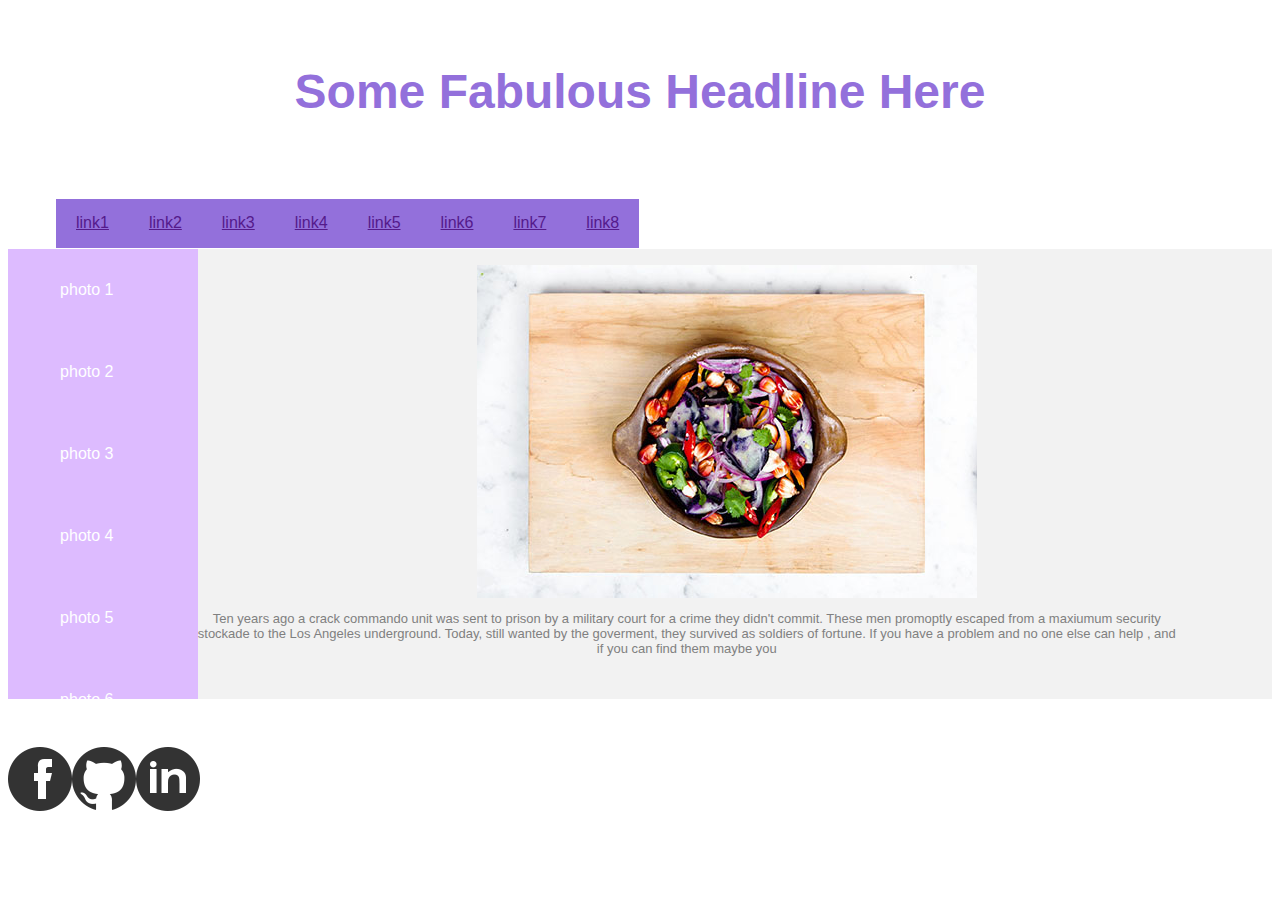
==== week4-practice/index.html @ 4af3ce97 "add other changes 11/3/15" ====
<!DOCTYPE html>
<html lang="en">

<head>
  <meta charset="utf-8" />
  <title>Mockup Assignment</title>
  <link rel="stylesheet" type="text/css" href="styles/reset.css">
  <link rel="stylesheet" type="text/css" href="styles/stylesheet.css">
</head>

<body>
  <h1>Some Fabulous Headline Here</h1>
  <nav> 
    <ul>
      <li><a href="">link1</a></li>
      <li><a href="">link2</a></li>
      <li><a href="">link3</a></li>
      <li><a href="">link4</a></li>
      <li><a href="">link5</a></li>
      <li><a href="">link6</a></li>
      <li><a href="">link7</a></li>
      <li><a href="">link8</a></li>
    </ul>
  </nav>
  <br>
  <section>
    <p>photo 1</p>
    <p>photo 2</p>
    <p>photo 3</p>
    <p>photo 4</p>
    <p>photo 5</p>
    <p>photo 6</p>
  </section>
  
  <article>
    <img src="images/stirfry.jpg" alt=Stirfry>
    <p>Ten years ago a crack commando unit was sent to prison by a military court for a crime they didn't commit. These men promoptly escaped from a maxiumum security stockade to the Los Angeles underground. Today, still wanted by the goverment, they survived as soldiers of fortune. If you have a problem and no one else can help , and if you can find them maybe you</p>
  </article>
  
  <footer>
    <a href=""><img src="images/facebook.png" alt="Fb" </a>
    <a href=""><img src="images/github.png" alt="GitHub" </a>
    <a href=""><img src="images/linked-in.png" alt="LinkedIn" </a>
  </footer>
    
</body>
  <!-- headline and main nav -->

  <!-- left bar with list of photos -->

  <!-- main area with photo and text -->

  <!-- footer with social media links -->
</html>
---- week4-practice/styles/stylesheet.css ----
*{box-sizing: border-box}

header { max-width: 25%;
  float: left; }

h1 {font-size: 3rem;
    color: mediumpurple;
    text-align: center;
    font-family:"arial", sans-serif;
    padding-top: 2rem;
    padding-bottom: 1rem;
}
nav li {
    display: inline;
    list-style:none; 
    padding-top: 15px; 
    padding-right: 20px; 
    padding-left: 20px; 
    padding-bottom: 1rem;
    margin-bottom: -1rem;
    margin-top:1rem;
    margin-right:auto;
    margin-left: auto;
    border-bottom: 1rem;  
    text-align: center; 
    background-color: mediumpurple;
}

a: link {
    text-decoration: none;
    padding-left: 2rem; 
    text-align: center; 
    color:white;
}
ul {
    list-style-type: none;
    margin: 2rem;
    padding: 1rem;
    text-decoration: none;
}
li {float: left; 
        padding-right: 25px;
        border: 10rem; 
        border-style:grove;
        margin: 2rem;
        font-family: "verdana", sans-serif;
        background-color:mediumpurple;
        list-style-type: none;
        text-decoration: none;
        display: inline;
        }

section { float: left; 
          width: 15%;
          height: 450px;
          background: #DDBBFF; 
          clear: both;}

section p {
          padding-top: 1rem;
          padding-bottom: 2em;
          margin-right: 2rem; 
          border-top: 3rem; 
          color: white;
          text-align: center; 
          font-family: "arial", sans-serif
}
article { float: none;
          padding:1rem; 
          margin-bottom: 3rem;
          height: 450px;
          font-family: "arial", sans-serif;
          background:#F2F2F2;
          color:gray;
          align-items: center;
}

img {
  display:block;
  margin-left: auto;
  margin-right: auto;
}

article p {
  border-height: 3rem; 
  margin-left: 5rem;
  margin-right: 5rem; 
  margin-top;5rem;
  text-align:center;
  font-size: 13px
}

footer a {float:left;
  display:block;
  margin-left: auto;
}
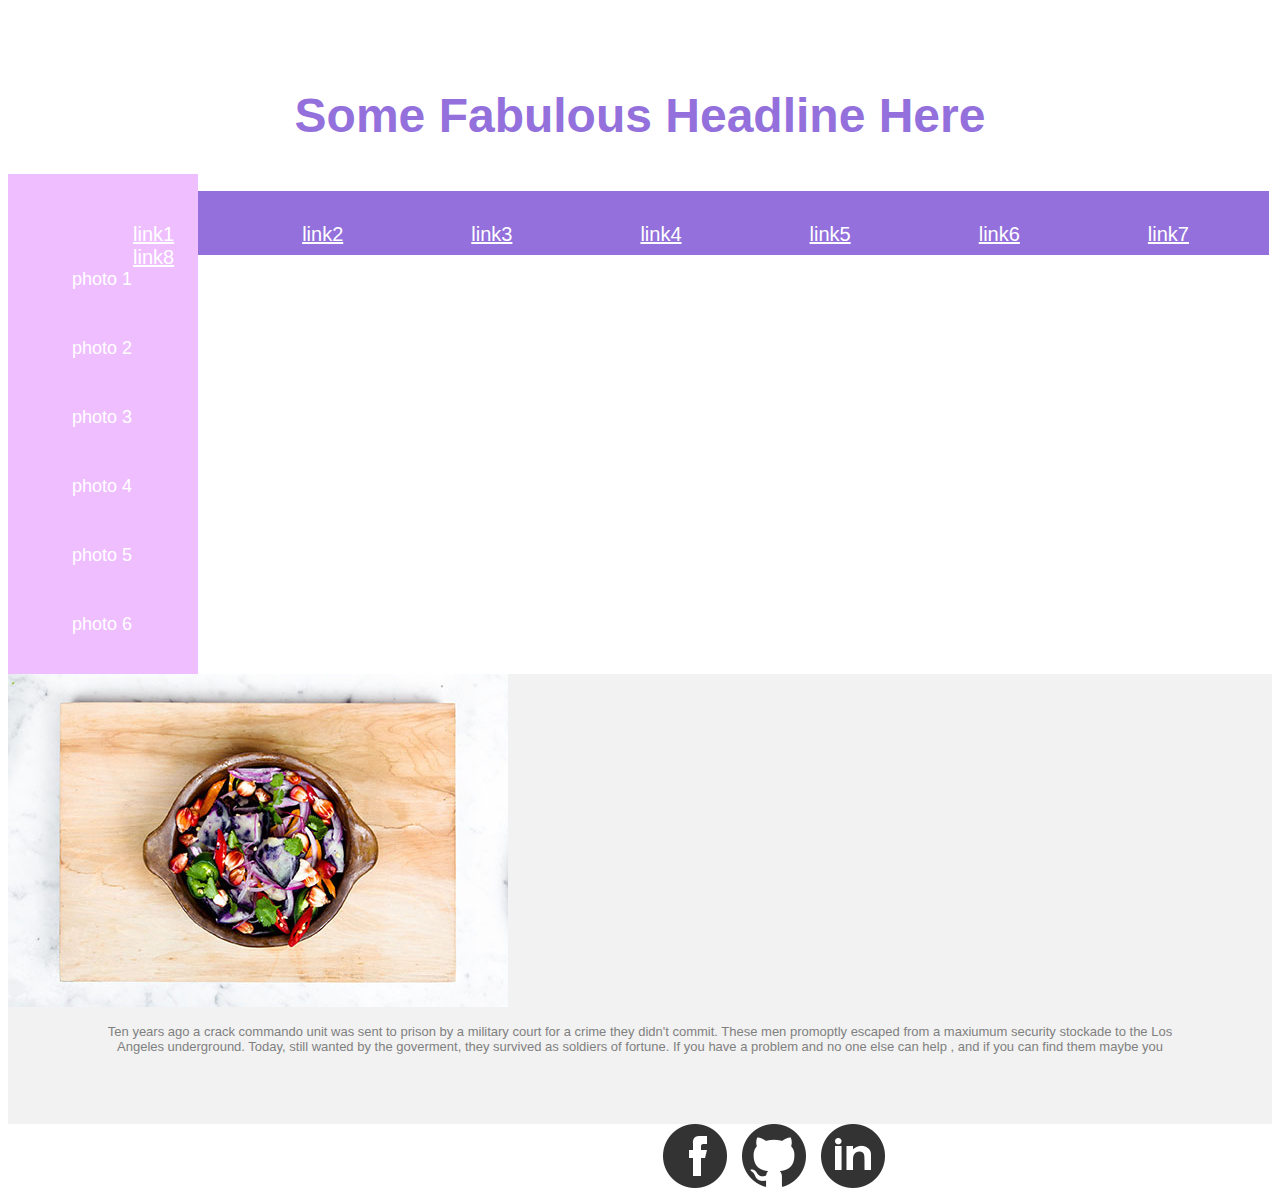
==== commit 0b7dd9fb: "renamed repo" ====
--- a/week4-practice/index.html
+++ b/week4-practice/index.html
@@ -9,19 +9,21 @@
 </head>
 
 <body>
-  <h1>Some Fabulous Headline Here</h1>
-  <nav> 
-    <ul>
-      <li><a href="">link1</a></li>
-      <li><a href="">link2</a></li>
-      <li><a href="">link3</a></li>
-      <li><a href="">link4</a></li>
-      <li><a href="">link5</a></li>
-      <li><a href="">link6</a></li>
-      <li><a href="">link7</a></li>
-      <li><a href="">link8</a></li>
-    </ul>
-  </nav>
+  <header>
+    <h1>Some Fabulous Headline Here</h1>
+    <nav> 
+      <ul>
+        <li><a href="">link1</a></li>
+        <li><a href="">link2</a></li>
+        <li><a href="">link3</a></li>
+        <li><a href="">link4</a></li>
+        <li><a href="">link5</a></li>
+        <li><a href="">link6</a></li>
+        <li><a href="">link7</a></li>
+        <li><a href="">link8</a></li>
+      </ul>
+    </nav>
+  </header>  
   <br>
   <section>
     <p>photo 1</p>
--- a/week4-practice/styles/stylesheet.css
+++ b/week4-practice/styles/stylesheet.css
@@ -1,101 +1,119 @@
 *{box-sizing: border-box}
 
-header { max-width: 25%;
-  float: left; }
-
-h1 {font-size: 3rem;
-    color: mediumpurple;
-    text-align: center;
-    font-family:"arial", sans-serif;
-    padding-top: 2rem;
-    padding-bottom: 1rem;
-}
-nav li {
-    display: inline;
-    list-style:none; 
-    padding-top: 15px; 
-    padding-right: 20px; 
-    padding-left: 20px; 
-    padding-bottom: 1rem;
-    margin-bottom: -1rem;
-    margin-top:1rem;
-    margin-right:auto;
-    margin-left: auto;
-    border-bottom: 1rem;  
-    text-align: center; 
-    background-color: mediumpurple;
+header { float:none;
+         padding-top:2rem;
+         padding-right:auto;
+         padding-bottom:1rem;
+         padding-left:auto;
+         height:100px;
+         width:auto; 
+         clear: none; 
+         background-color:white;
 }
 
-a: link {
-    text-decoration: none;
-    padding-left: 2rem; 
-    text-align: center; 
-    color:white;
+h1 {color:mediumpurple;
+    font-size: 3rem;
+    font-family: "arial", sans-serif;
+    text-align: center;
+    padding-top: 1rem; 
+    padding-bottom: 1rem; 
+    clear: none; 
 }
-ul {
-    list-style-type: none;
-    margin: 2rem;
-    padding: 1rem;
-    text-decoration: none;
+
+nav { float:none;
+      padding-top: 1rem; 
+      padding-right: auto; 
+      padding-bottom:2rem; 
+      padding-left:auto;
+      margin-top:auto;
+      margin-right:3px;
+      margin-bottom:auto;
+      margin-left:5px; 
+      color:white; 
+      background-color:mediumpurple;
 }
-li {float: left; 
-        padding-right: 25px;
-        border: 10rem; 
-        border-style:grove;
-        margin: 2rem;
-        font-family: "verdana", sans-serif;
-        background-color:mediumpurple;
-        list-style-type: none;
-        text-decoration: none;
-        display: inline;
-        }
 
-section { float: left; 
-          width: 15%;
-          height: 450px;
-          background: #DDBBFF; 
-          clear: both;}
+nav li {float:left; list-style-type: none; 
+        padding-left: 5rem;
+        padding-right: 3rem;
+        padding-bottom: auto;
+        padding-top: auto; 
+        text-align: center;
+        font-size: 15pt;
+}     
+   
+nav a {color:white;
+       font-family: "arial",sans-serif;
+       }
+      
 
-section p {
-          padding-top: 1rem;
-          padding-bottom: 2em;
-          margin-right: 2rem; 
-          border-top: 3rem; 
-          color: white;
-          text-align: center; 
-          font-family: "arial", sans-serif
+
+section { 
+         float:none;
+         padding-right:2rem;
+         padding-top:2rem;
+         padding-left:3rem;
+         margin-top:3em;
+         width:15%;
+         height: 500px;
+         background-color: #EFBEFF;        
 }
-article { float: none;
-          padding:1rem; 
-          margin-bottom: 3rem;
+
+section p {font-family: "arial", sans-serif; 
+           color: white; 
+           font-size: 18px; 
+           padding-top: 1rem;
+           padding-right: 1rem; 
+           padding-bottom: 1rem; 
+           padding-left: 1rem;
+           border-top:2rem; 
+           border-right:2rem; 
+           border-bottom:2rem; 
+           border-left:2rem;
+           margin-top:1rem;
+           margin-bottom:1rem; 
+           clear: none; 
+}
+  
+article {
+          padding:auto; 
+          margin:auto;
           height: 450px;
           font-family: "arial", sans-serif;
           background:#F2F2F2;
           color:gray;
-          align-items: center;
+          align-items: center;  
 }
-
-img {
-  display:block;
-  margin-left: auto;
-  margin-right: auto;
-}
-
+ 
 article p {
+  float: right;   
   border-height: 3rem; 
   margin-left: 5rem;
   margin-right: 5rem; 
   margin-top;5rem;
   text-align:center;
+  font-family: "arial",sans-serif;
+  background-color:#F2F2F2;
+  color:gray;
   font-size: 13px
 }
+    
+img {
+    float:inherit; 
+    clear: none; 
+    display:block;  
+    border:auto;
+    align-content: center;
+    align-items:center; 
+    display: inline;
+}
 
-footer a {float:left;
-  display:block;
-  margin-left: auto;
+footer a {float:left; margin: 0px 0px 15px 15px;       
 }
+footer {float:inherit;
+        padding-left:40rem;
+}
+        
 
 
 
-  
-  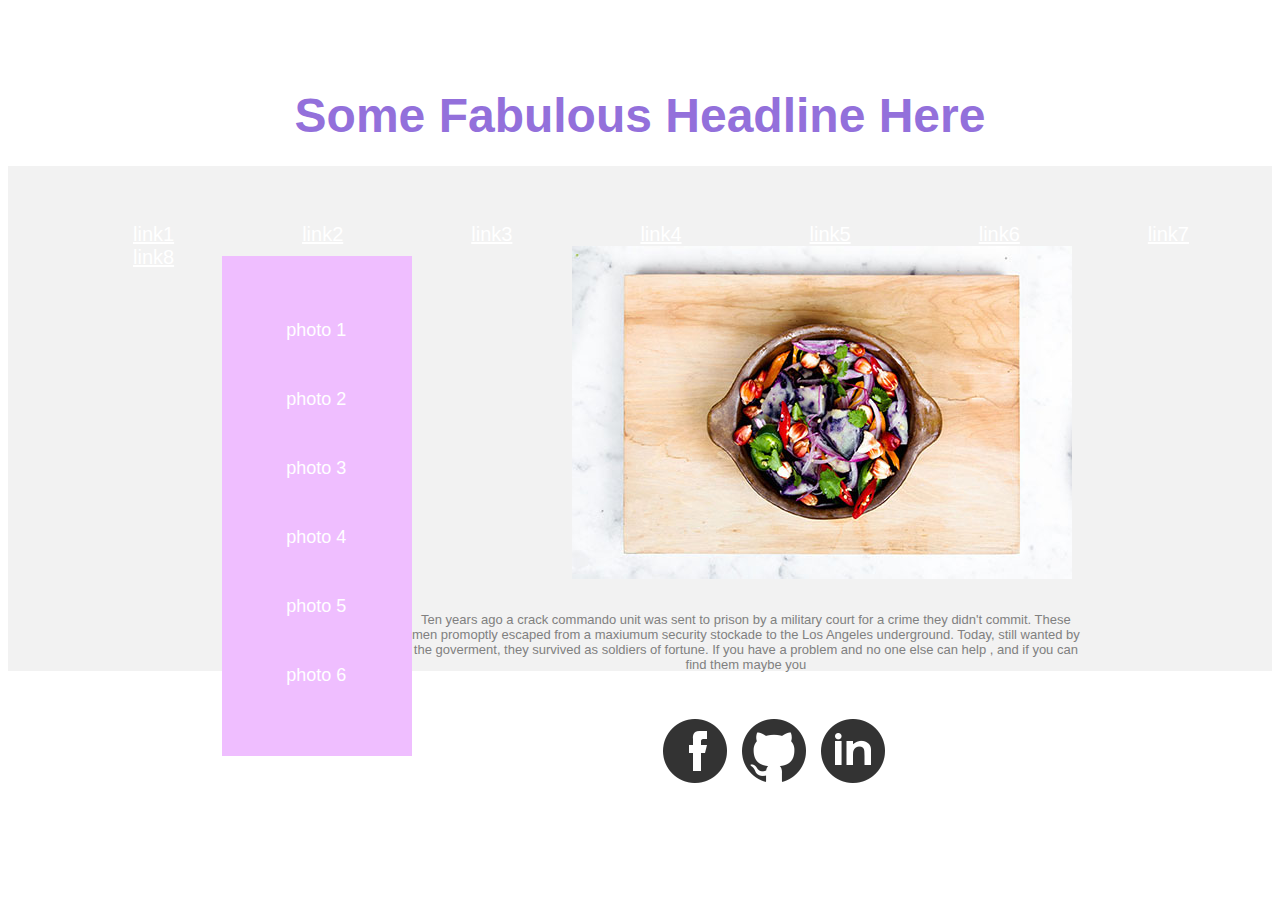
==== commit 6e0cf7c0: "im super close" ====
--- a/week4-practice/index.html
+++ b/week4-practice/index.html
@@ -35,7 +35,7 @@
   </section>
   
   <article>
-    <img src="images/stirfry.jpg" alt=Stirfry>
+    <img src="images/stirfry.jpg" alt="Stirfry" class=stirfry><br>
     <p>Ten years ago a crack commando unit was sent to prison by a military court for a crime they didn't commit. These men promoptly escaped from a maxiumum security stockade to the Los Angeles underground. Today, still wanted by the goverment, they survived as soldiers of fortune. If you have a problem and no one else can help , and if you can find them maybe you</p>
   </article>
   
--- a/week4-practice/styles/stylesheet.css
+++ b/week4-practice/styles/stylesheet.css
@@ -22,7 +22,7 @@
 
 nav { float:none;
       padding-top: 1rem; 
-      padding-right: auto; 
+      padding-right: 1rem; 
       padding-bottom:2rem; 
       padding-left:auto;
       margin-top:auto;
@@ -46,18 +46,41 @@
        font-family: "arial",sans-serif;
        }
       
+article { 
+          padding-right: 3rem; 
+          padding-top:5rem;
+          margin-bottom: 3rem;
+          margin-top:2.5rem;
+          height: 505px;
+          font-family: "arial", sans-serif;
+          background:#F2F2F2;
+          color:gray;
+}
 
+article p {
+  padding-top:1rem;
+  padding-bottom: 1em; 
+  padding-right:9rem;
+  padding-left:9rem;
+  text-align:center;
+  font-size: 13px  
+}
+
+article img {padding-left:10rem; }
+  
 
 section { 
-         float:none;
+         float:left;
          padding-right:2rem;
          padding-top:2rem;
          padding-left:3rem;
-         margin-top:3em;
+         margin-top:.6em;
          width:15%;
          height: 500px;
-         background-color: #EFBEFF;        
+         background-color: #EFBEFF; 
+         clear:none;
 }
+
 
 section p {font-family: "arial", sans-serif; 
            color: white; 
@@ -74,39 +97,7 @@
            margin-bottom:1rem; 
            clear: none; 
 }
-  
-article {
-          padding:auto; 
-          margin:auto;
-          height: 450px;
-          font-family: "arial", sans-serif;
-          background:#F2F2F2;
-          color:gray;
-          align-items: center;  
-}
- 
-article p {
-  float: right;   
-  border-height: 3rem; 
-  margin-left: 5rem;
-  margin-right: 5rem; 
-  margin-top;5rem;
-  text-align:center;
-  font-family: "arial",sans-serif;
-  background-color:#F2F2F2;
-  color:gray;
-  font-size: 13px
-}
-    
-img {
-    float:inherit; 
-    clear: none; 
-    display:block;  
-    border:auto;
-    align-content: center;
-    align-items:center; 
-    display: inline;
-}
+
 
 footer a {float:left; margin: 0px 0px 15px 15px;       
 }
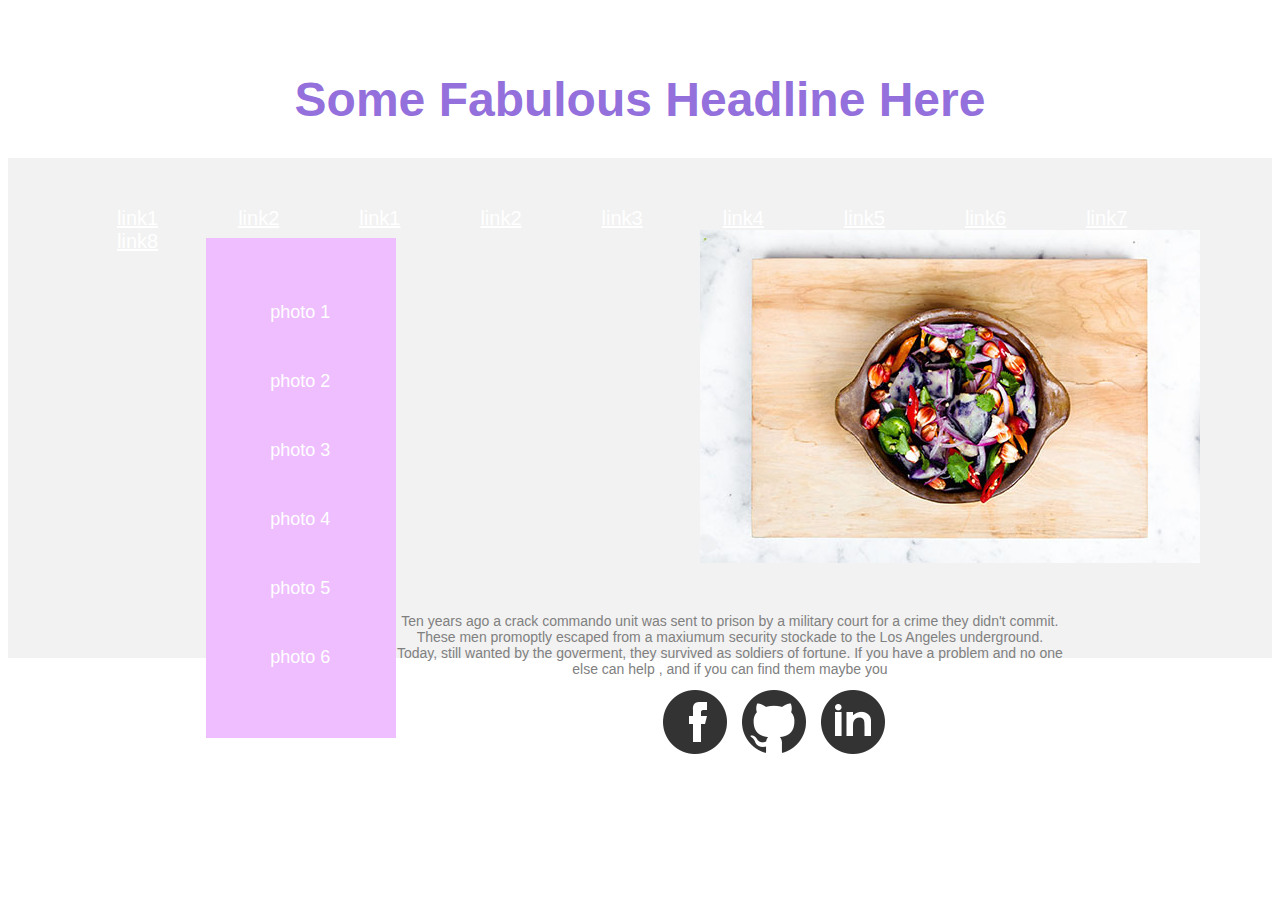
==== commit 40b4fa53: "fixing margins" ====
--- a/week4-practice/index.html
+++ b/week4-practice/index.html
@@ -1,20 +1,20 @@
 <!DOCTYPE html>
 <html lang="en">
-
 <head>
   <meta charset="utf-8" />
   <title>Mockup Assignment</title>
   <link rel="stylesheet" type="text/css" href="styles/reset.css">
   <link rel="stylesheet" type="text/css" href="styles/stylesheet.css">
 </head>
-
 <body>
   <header>
     <h1>Some Fabulous Headline Here</h1>
     <nav> 
       <ul>
-        <li><a href="">link1</a></li>
-        <li><a href="">link2</a></li>
+        <li><a href="https://susanxn.github.io/mockup-practice/week4-practice/part1">link1</a></li>
+        <li><a href="https://susanxn.github.io/mockup-practice/week4-practice/part2">link2</a></li>
+        <li><a href="https://susanxn.github.io/mockup-practice/week4-practice/part1">link1</a></li>
+        <li><a href="https://susanxn.github.io/mockup-practice/week4-practice/part2">link2</a></li>
         <li><a href="">link3</a></li>
         <li><a href="">link4</a></li>
         <li><a href="">link5</a></li>
@@ -33,24 +33,14 @@
     <p>photo 5</p>
     <p>photo 6</p>
   </section>
-  
   <article>
-    <img src="images/stirfry.jpg" alt="Stirfry" class=stirfry><br>
+    <img src="images/stirfry.jpg" alt="Stirfry"> 
     <p>Ten years ago a crack commando unit was sent to prison by a military court for a crime they didn't commit. These men promoptly escaped from a maxiumum security stockade to the Los Angeles underground. Today, still wanted by the goverment, they survived as soldiers of fortune. If you have a problem and no one else can help , and if you can find them maybe you</p>
   </article>
-  
   <footer>
     <a href=""><img src="images/facebook.png" alt="Fb" </a>
     <a href=""><img src="images/github.png" alt="GitHub" </a>
     <a href=""><img src="images/linked-in.png" alt="LinkedIn" </a>
-  </footer>
-    
+  </footer>    
 </body>
-  <!-- headline and main nav -->
-
-  <!-- left bar with list of photos -->
-
-  <!-- main area with photo and text -->
-
-  <!-- footer with social media links -->
 </html>--- a/week4-practice/styles/stylesheet.css
+++ b/week4-practice/styles/stylesheet.css
@@ -1,12 +1,11 @@
 *{box-sizing: border-box}
 
 header { float:none;
-         padding-top:2rem;
-         padding-right:auto;
+         padding-top:1rem;
+         padding-right:1rem;;
          padding-bottom:1rem;
-         padding-left:auto;
-         height:100px;
-         width:auto; 
+         padding-left:1rem;
+         height:100px; 
          clear: none; 
          background-color:white;
 }
@@ -24,9 +23,9 @@
       padding-top: 1rem; 
       padding-right: 1rem; 
       padding-bottom:2rem; 
-      padding-left:auto;
+      padding-left:1rem;
       margin-top:auto;
-      margin-right:3px;
+      margin-right:1px;
       margin-bottom:auto;
       margin-left:5px; 
       color:white; 
@@ -34,10 +33,8 @@
 }
 
 nav li {float:left; list-style-type: none; 
-        padding-left: 5rem;
+        padding-left: 2rem;
         padding-right: 3rem;
-        padding-bottom: auto;
-        padding-top: auto; 
         text-align: center;
         font-size: 15pt;
 }     
@@ -47,26 +44,30 @@
        }
       
 article { 
-          padding-right: 3rem; 
-          padding-top:5rem;
-          margin-bottom: 3rem;
-          margin-top:2.5rem;
-          height: 505px;
+          padding-right: 2rem; 
+          padding-top:2rem;
+          margin-bottom: 2rem;
+          margin-top:2rem;
+          height: 500px;
           font-family: "arial", sans-serif;
           background:#F2F2F2;
           color:gray;
 }
 
 article p {
-  padding-top:1rem;
-  padding-bottom: 1em; 
-  padding-right:9rem;
-  padding-left:9rem;
+  padding-top:2rem;
+  padding-bottom: 2em; 
+  padding-right:7rem;
+  padding-left:7rem;
+  border-right:3rem;
+  border-left:3rem;
+  margin-right:4rem;
+  margin-left:4rem;
   text-align:center;
-  font-size: 13px  
+  font-size: 14px;
 }
 
-article img {padding-left:10rem; }
+article img {padding-left:19rem; }
   
 
 section { 
@@ -74,7 +75,7 @@
          padding-right:2rem;
          padding-top:2rem;
          padding-left:3rem;
-         margin-top:.6em;
+         margin-top:8px;
          width:15%;
          height: 500px;
          background-color: #EFBEFF; 
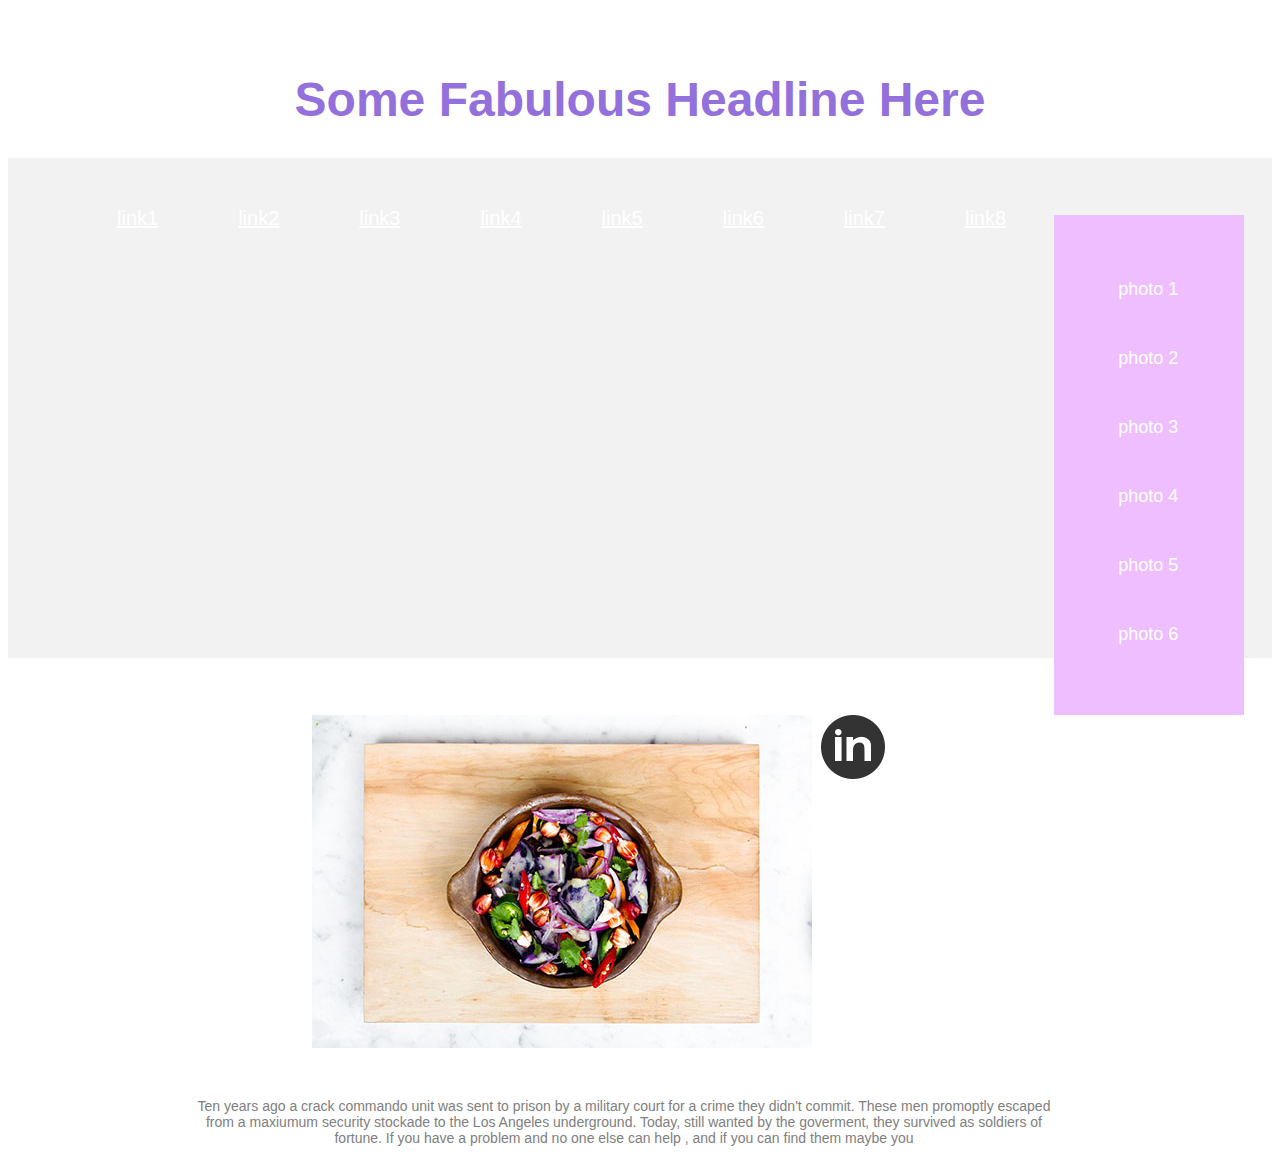
==== commit 7ee32fd9: "making page assessible" ====
--- a/week4-practice/index.html
+++ b/week4-practice/index.html
@@ -11,16 +11,24 @@
     <h1>Some Fabulous Headline Here</h1>
     <nav> 
       <ul>
-        <li><a href="https://susanxn.github.io/mockup-practice/week4-practice/part1">link1</a></li>
-        <li><a href="https://susanxn.github.io/mockup-practice/week4-practice/part2">link2</a></li>
-        <li><a href="https://susanxn.github.io/mockup-practice/week4-practice/part1">link1</a></li>
-        <li><a href="https://susanxn.github.io/mockup-practice/week4-practice/part2">link2</a></li>
-        <li><a href="">link3</a></li>
-        <li><a href="">link4</a></li>
-        <li><a href="">link5</a></li>
-        <li><a href="">link6</a></li>
-        <li><a href="">link7</a></li>
-        <li><a href="">link8</a></li>
+        <li>
+          <a href="https://susanxn.github.io/mockup-practice/week4-practice/part1" alt="link to first page of mockup">link1</a>
+        </li>
+        <li>
+          <a href="https://susanxn.github.io/mockup-practice/week4-practice/part2" alt="link to second page of mockup">link2</a>
+        </li>
+        <li>
+          <a href="" alt="link3">link3</a></li>
+        <li>
+          <a href="" alt="link4">link4</a></li>
+        <li>
+          <a href="" alt="link5">link5</a></li>
+        <li>
+          <a href="" alt="link6">link6</a></li>
+        <li>
+          <a href="" alt="link7">link7</a></li>
+        <li>
+          <a href="" alt="link8">link8</a></li>
       </ul>
     </nav>
   </header>  
@@ -34,12 +42,12 @@
     <p>photo 6</p>
   </section>
   <article>
-    <img src="images/stirfry.jpg" alt="Stirfry"> 
+    <img src="images/stirfry.jpg" alt="Stirfry on clay pot"> 
     <p>Ten years ago a crack commando unit was sent to prison by a military court for a crime they didn't commit. These men promoptly escaped from a maxiumum security stockade to the Los Angeles underground. Today, still wanted by the goverment, they survived as soldiers of fortune. If you have a problem and no one else can help , and if you can find them maybe you</p>
   </article>
   <footer>
-    <a href=""><img src="images/facebook.png" alt="Fb" </a>
-    <a href=""><img src="images/github.png" alt="GitHub" </a>
+    <a href=""><img src="images/facebook.png" alt="Facebook" </a>
+    <a href=""><img src="images/github.png" alt="GitHub"</a>
     <a href=""><img src="images/linked-in.png" alt="LinkedIn" </a>
   </footer>    
 </body>
